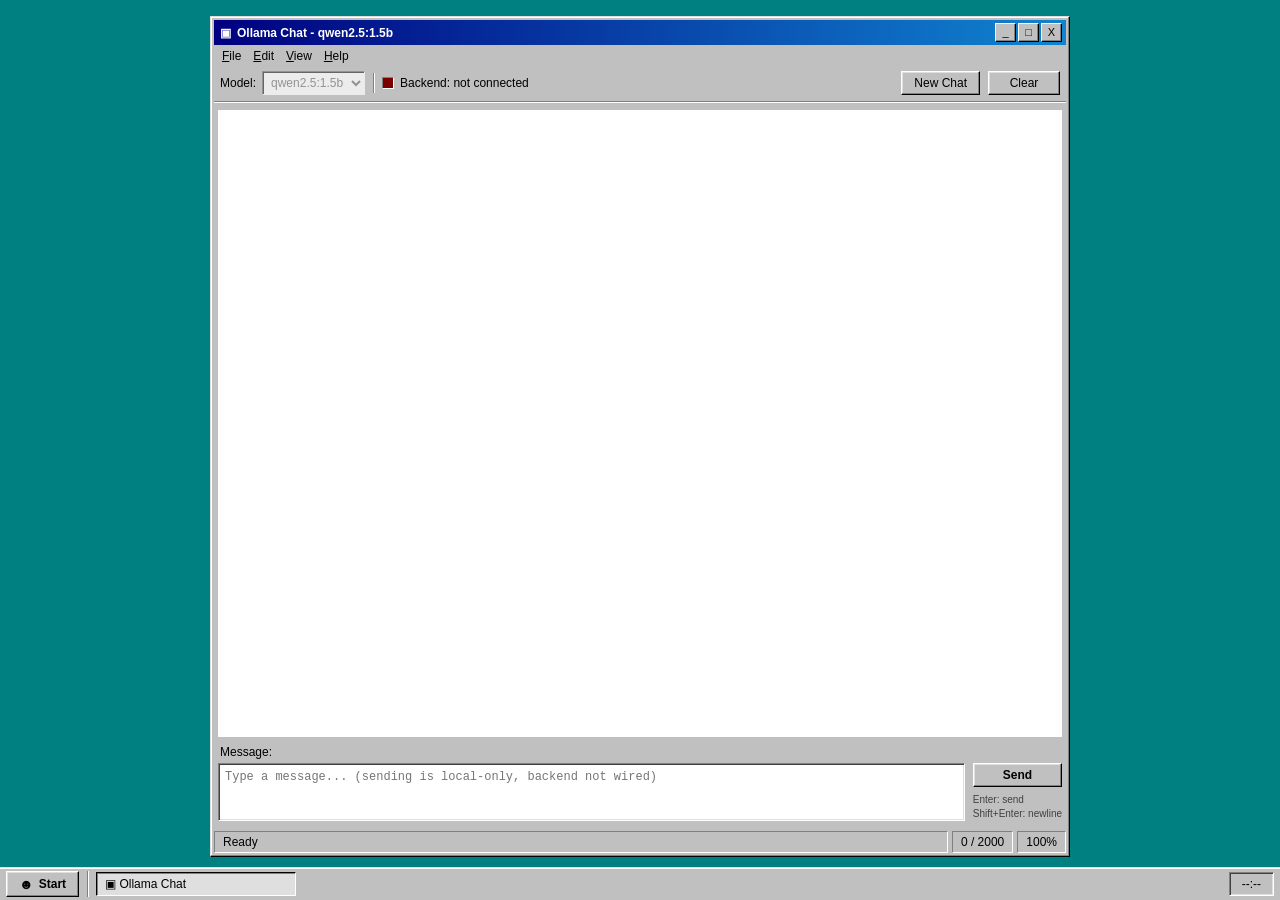
==== frontend/index.html @ ef198e35 "frontend application" ====
<!DOCTYPE html>
<html lang="en">
<head>
	<meta charset="UTF-8">
	<meta name="viewport" content="width=device-width, initial-scale=1.0">
	<title>Ollama Chat - Windows 2000</title>
	<link rel="stylesheet" href="styles.css">
	<script src="app.js" defer></script>
</head>
<body>
	<div class="desktop">
		<section class="window" aria-label="Ollama chat window">
			<header class="title-bar">
				<div class="title-bar-text">
					<span class="title-icon" aria-hidden="true">&#9635;</span>
					<span>Ollama Chat - qwen2.5:1.5b</span>
				</div>
				<div class="title-bar-controls" aria-hidden="true">
					<button class="title-btn" type="button" tabindex="-1" title="Minimize">_</button>
					<button class="title-btn" type="button" tabindex="-1" title="Maximize">&#9633;</button>
					<button class="title-btn title-btn-close" type="button" tabindex="-1" title="Close">X</button>
				</div>
			</header>

			<nav class="menu-bar" aria-label="Window menu">
				<span class="menu-item"><u>F</u>ile</span>
				<span class="menu-item"><u>E</u>dit</span>
				<span class="menu-item"><u>V</u>iew</span>
				<span class="menu-item"><u>H</u>elp</span>
			</nav>

			<div class="toolbar">
				<label class="toolbar-group" for="model-select">
					<span class="toolbar-label">Model:</span>
					<select id="model-select" class="win2000-select" disabled title="Model selection is display-only until backend is wired">
						<option selected>qwen2.5:1.5b</option>
						<option>gemma2:2b</option>
					</select>
				</label>
				<span class="toolbar-separator" aria-hidden="true"></span>
				<span class="toolbar-group">
					<span class="status-lamp status-lamp-off" id="backend-lamp" aria-hidden="true"></span>
					<span class="toolbar-label" id="backend-label">Backend: not connected</span>
				</span>
				<span class="toolbar-spacer"></span>
				<button class="win2000-btn" id="new-chat-btn" type="button">New Chat</button>
				<button class="win2000-btn" id="clear-btn" type="button">Clear</button>
			</div>

			<main class="chat-scroll" id="chat-scroll">
				<div class="chat-inner" id="chat-log" aria-live="polite" aria-label="Conversation"></div>
			</main>

			<footer class="composer">
				<label class="composer-label" for="composer-input">Message:</label>
				<div class="composer-row">
					<textarea
						id="composer-input"
						class="win2000-inset composer-input"
						rows="3"
						maxlength="2000"
						placeholder="Type a message... (sending is local-only, backend not wired)"
					></textarea>
					<div class="composer-buttons">
						<button class="win2000-btn win2000-btn-default" id="send-btn" type="button">Send</button>
						<span class="composer-hint">Enter: send<br>Shift+Enter: newline</span>
					</div>
				</div>
			</footer>

			<div class="status-bar">
				<span class="status-cell status-cell-wide" id="status-text">Ready</span>
				<span class="status-cell" id="char-count">0 / 2000</span>
				<span class="status-cell">100%</span>
			</div>
		</section>

		<footer class="taskbar">
			<button class="win2000-btn start-btn" type="button">
				<span class="start-logo" aria-hidden="true">&#9787;</span>
				<strong>Start</strong>
			</button>
			<span class="taskbar-divider" aria-hidden="true"></span>
			<span class="taskbar-task taskbar-task-active">
				<span aria-hidden="true">&#9635;</span>
				Ollama Chat
			</span>
			<span class="taskbar-spacer"></span>
			<span class="taskbar-clock win2000-inset" id="taskbar-clock">--:--</span>
		</footer>
	</div>
</body>
</html>
---- frontend/styles.css ----
/* Windows 2000 chat theme. Why separate file: keeps structure in HTML and behavior in JS. */

:root {
	--w2k-face: #c0c0c0;
	--w2k-light: #ffffff;
	--w2k-mid-light: #dfdfdf;
	--w2k-shadow: #808080;
	--w2k-dark: #404040;
	--w2k-black: #000000;
	--w2k-navy: #000080;
	--w2k-title-end: #1084d0;
	--w2k-desktop: #008080;
	--w2k-paper: #ffffff;
	--w2k-selection: #000080;
	--w2k-user-bubble: #ffffe1;
	--w2k-assistant-bubble: #ffffff;
}

* {
	box-sizing: border-box;
}

html, body {
	margin: 0;
	padding: 0;
	height: 100%;
}

body {
	font-family: Tahoma, "MS Sans Serif", Geneva, Verdana, sans-serif;
	font-size: 12px;
	color: var(--w2k-black);
	background: var(--w2k-desktop);
	overflow: hidden;
}

.desktop {
	display: flex;
	flex-direction: column;
	height: 100vh;
	padding: 16px 16px 0 16px;
}

/* Main window with classic raised bevel */
.window {
	display: flex;
	flex-direction: column;
	flex: 1;
	min-height: 0;
	max-width: 860px;
	width: 100%;
	margin: 0 auto;
	background: var(--w2k-face);
	border-top: 1px solid var(--w2k-mid-light);
	border-left: 1px solid var(--w2k-mid-light);
	border-right: 1px solid var(--w2k-black);
	border-bottom: 1px solid var(--w2k-black);
	box-shadow: inset -1px -1px 0 var(--w2k-shadow), inset 1px 1px 0 var(--w2k-light);
	padding: 3px;
}

/* Title bar */
.title-bar {
	display: flex;
	align-items: center;
	justify-content: space-between;
	background: linear-gradient(to right, var(--w2k-navy), var(--w2k-title-end));
	color: var(--w2k-light);
	padding: 3px 4px 3px 6px;
	font-weight: bold;
	user-select: none;
}

.title-bar-text {
	display: flex;
	align-items: center;
	gap: 6px;
	white-space: nowrap;
	overflow: hidden;
	text-overflow: ellipsis;
}

.title-icon {
	font-size: 12px;
}

.title-bar-controls {
	display: flex;
	gap: 2px;
}

.title-btn {
	width: 21px;
	height: 19px;
	font-size: 11px;
	line-height: 1;
	background: var(--w2k-face);
	border-top: 1px solid var(--w2k-light);
	border-left: 1px solid var(--w2k-light);
	border-right: 1px solid var(--w2k-black);
	border-bottom: 1px solid var(--w2k-black);
	box-shadow: inset -1px -1px 0 var(--w2k-shadow);
	cursor: default;
	padding: 0;
}

/* Menu + toolbar */
.menu-bar {
	display: flex;
	gap: 12px;
	padding: 4px 8px;
	user-select: none;
}

.menu-item {
	cursor: default;
}

.toolbar {
	display: flex;
	align-items: center;
	gap: 8px;
	padding: 4px 6px 6px 6px;
	border-bottom: 1px solid var(--w2k-shadow);
	box-shadow: 0 1px 0 var(--w2k-light);
	flex-wrap: wrap;
}

.toolbar-group {
	display: flex;
	align-items: center;
	gap: 6px;
}

.toolbar-label {
	white-space: nowrap;
}

.toolbar-separator {
	width: 1px;
	height: 20px;
	background: var(--w2k-shadow);
	box-shadow: 1px 0 0 var(--w2k-light);
}

.toolbar-spacer {
	flex: 1;
}

/* Classic controls */
.win2000-btn {
	font-family: inherit;
	font-size: 12px;
	min-width: 72px;
	padding: 4px 12px;
	background: var(--w2k-face);
	border-top: 1px solid var(--w2k-light);
	border-left: 1px solid var(--w2k-light);
	border-right: 1px solid var(--w2k-black);
	border-bottom: 1px solid var(--w2k-black);
	box-shadow: inset -1px -1px 0 var(--w2k-shadow), inset 1px 1px 0 var(--w2k-mid-light);
	cursor: pointer;
}

.win2000-btn:active {
	box-shadow: inset 1px 1px 0 var(--w2k-shadow);
	border-top: 1px solid var(--w2k-black);
	border-left: 1px solid var(--w2k-black);
	border-right: 1px solid var(--w2k-light);
	border-bottom: 1px solid var(--w2k-light);
}

.win2000-btn:focus-visible {
	outline: 1px dotted var(--w2k-black);
	outline-offset: -4px;
}

.win2000-btn-default {
	font-weight: bold;
}

.win2000-select {
	font-family: inherit;
	font-size: 12px;
	background: var(--w2k-paper);
	padding: 3px 4px;
	border-top: 1px solid var(--w2k-shadow);
	border-left: 1px solid var(--w2k-shadow);
	border-right: 1px solid var(--w2k-light);
	border-bottom: 1px solid var(--w2k-light);
	box-shadow: inset 1px 1px 0 var(--w2k-dark);
}

.win2000-inset {
	border-top: 1px solid var(--w2k-shadow);
	border-left: 1px solid var(--w2k-shadow);
	border-right: 1px solid var(--w2k-light);
	border-bottom: 1px solid var(--w2k-light);
	box-shadow: inset 1px 1px 0 var(--w2k-dark), inset -1px -1px 0 var(--w2k-mid-light);
}

/* Backend lamp is display-only for now */
.status-lamp {
	display: inline-block;
	width: 12px;
	height: 12px;
	border-top: 1px solid var(--w2k-shadow);
	border-left: 1px solid var(--w2k-shadow);
	border-right: 1px solid var(--w2k-light);
	border-bottom: 1px solid var(--w2k-light);
	background: var(--w2k-shadow);
}

.status-lamp-off {
	background: #7a0000;
}

/* Chat area */
.chat-scroll {
	flex: 1;
	min-height: 120px;
	margin: 8px 4px 6px 4px;
	background: var(--w2k-paper);
	overflow-y: auto;
}

.chat-inner {
	display: flex;
	flex-direction: column;
	gap: 10px;
	padding: 12px;
}

.msg-row {
	display: flex;
}

.msg-row-user {
	justify-content: flex-end;
}

.msg-row-assistant,
.msg-row-system {
	justify-content: flex-start;
}

.msg-box {
	max-width: 75%;
	padding: 8px 10px;
	border-top: 1px solid var(--w2k-light);
	border-left: 1px solid var(--w2k-light);
	border-right: 1px solid var(--w2k-shadow);
	border-bottom: 1px solid var(--w2k-shadow);
	box-shadow: 1px 1px 0 var(--w2k-black);
}

.msg-user {
	background: var(--w2k-user-bubble);
}

.msg-assistant {
	background: var(--w2k-assistant-bubble);
}

.msg-system {
	background: var(--w2k-face);
	font-style: italic;
	max-width: 100%;
	width: 100%;
}

.msg-head {
	font-weight: bold;
	margin-bottom: 4px;
}

.msg-body {
	white-space: pre-wrap;
	word-break: break-word;
	line-height: 1.45;
}

.msg-time {
	margin-top: 6px;
	font-size: 10px;
	color: var(--w2k-shadow);
}

/* Composer */
.composer {
	padding: 0 4px 4px 4px;
}

.composer-label {
	display: block;
	margin: 2px 2px 4px 2px;
}

.composer-row {
	display: flex;
	gap: 8px;
	align-items: stretch;
}

.composer-input {
	flex: 1;
	resize: none;
	font-family: "Courier New", monospace;
	font-size: 12px;
	padding: 6px;
	background: var(--w2k-paper);
}

.composer-input:focus {
	outline: none;
}

.composer-buttons {
	display: flex;
	flex-direction: column;
	gap: 6px;
	align-items: stretch;
}

.composer-hint {
	font-size: 10px;
	color: var(--w2k-dark);
	line-height: 1.4;
}

/* Status bar */
.status-bar {
	display: flex;
	gap: 4px;
	margin-top: 6px;
}

.status-cell {
	flex: 0 0 auto;
	padding: 3px 8px;
	border-top: 1px solid var(--w2k-shadow);
	border-left: 1px solid var(--w2k-shadow);
	border-right: 1px solid var(--w2k-light);
	border-bottom: 1px solid var(--w2k-light);
	background: var(--w2k-face);
	white-space: nowrap;
}

.status-cell-wide {
	flex: 1;
	overflow: hidden;
	text-overflow: ellipsis;
}

/* Taskbar */
.taskbar {
	display: flex;
	align-items: center;
	gap: 8px;
	margin: 10px -16px 0 -16px;
	padding: 3px 6px;
	background: var(--w2k-face);
	border-top: 1px solid var(--w2k-mid-light);
	box-shadow: inset 0 1px 0 var(--w2k-light);
}

.start-btn {
	display: flex;
	align-items: center;
	gap: 5px;
	min-width: 0;
	font-weight: bold;
}

.start-logo {
	font-size: 14px;
}

.taskbar-divider {
	width: 1px;
	align-self: stretch;
	background: var(--w2k-shadow);
	box-shadow: 1px 0 0 var(--w2k-light);
}

.taskbar-task {
	flex: 0 1 200px;
	padding: 4px 8px;
	white-space: nowrap;
	overflow: hidden;
	text-overflow: ellipsis;
	border-top: 1px solid var(--w2k-black);
	border-left: 1px solid var(--w2k-black);
	border-right: 1px solid var(--w2k-light);
	border-bottom: 1px solid var(--w2k-light);
	box-shadow: inset 1px 1px 0 var(--w2k-shadow);
	background: var(--w2k-mid-light);
}

.taskbar-spacer {
	flex: 1;
}

.taskbar-clock {
	padding: 4px 12px;
	background: var(--w2k-face);
}

@media (max-width: 560px) {
	.desktop {
		padding: 8px 8px 0 8px;
	}

	.msg-box {
		max-width: 100%;
	}

	.composer-row {
		flex-direction: column;
	}
}
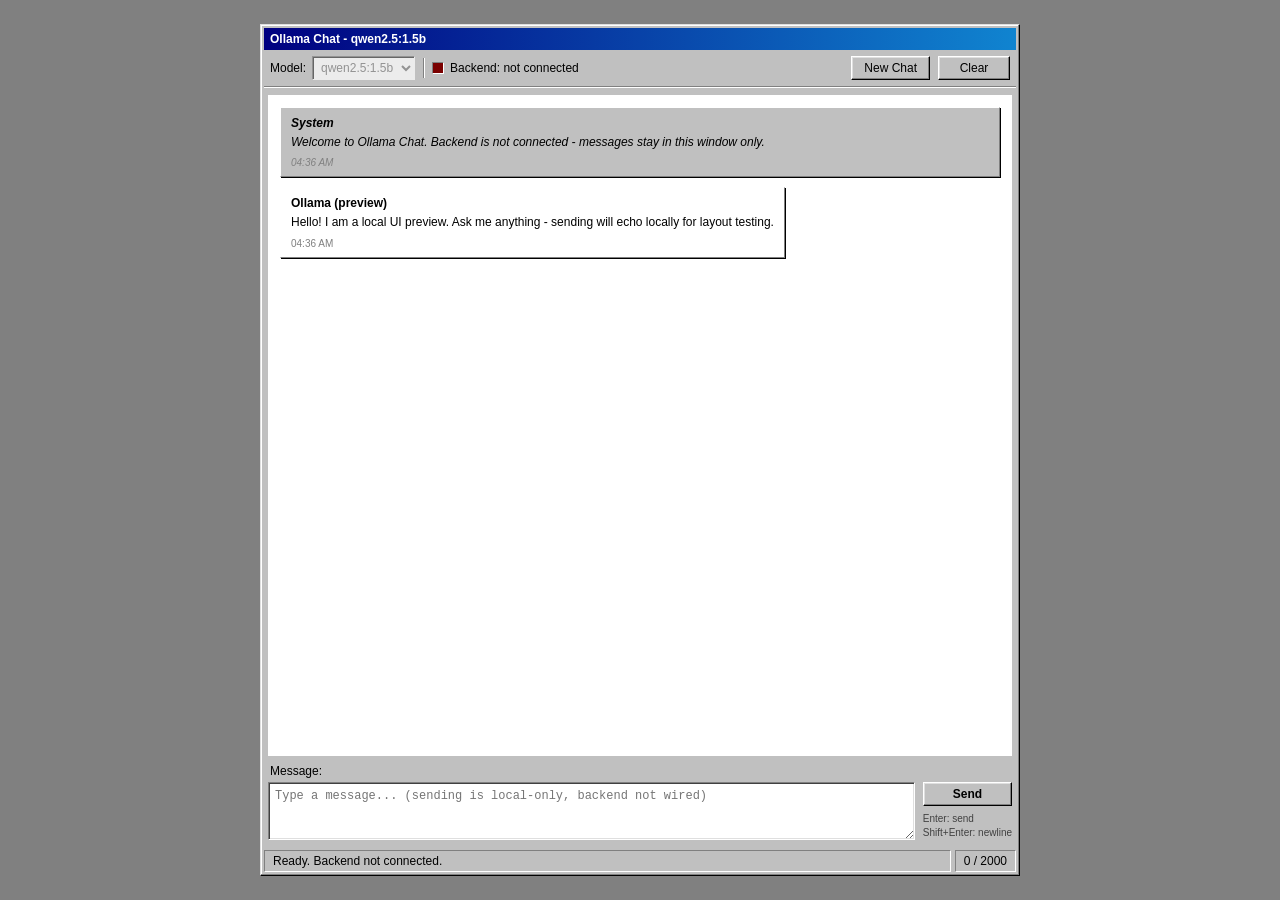
==== commit fa5b820d: "removed desktop style" ====
--- a/frontend/index.html
+++ b/frontend/index.html
@@ -3,31 +3,18 @@
 <head>
 	<meta charset="UTF-8">
 	<meta name="viewport" content="width=device-width, initial-scale=1.0">
-	<title>Ollama Chat - Windows 2000</title>
+	<title>Ollama Chat</title>
 	<link rel="stylesheet" href="styles.css">
 	<script src="app.js" defer></script>
 </head>
 <body>
-	<div class="desktop">
-		<section class="window" aria-label="Ollama chat window">
+	<main class="page">
+		<section class="window" aria-label="Ollama chat">
 			<header class="title-bar">
 				<div class="title-bar-text">
-					<span class="title-icon" aria-hidden="true">&#9635;</span>
 					<span>Ollama Chat - qwen2.5:1.5b</span>
 				</div>
-				<div class="title-bar-controls" aria-hidden="true">
-					<button class="title-btn" type="button" tabindex="-1" title="Minimize">_</button>
-					<button class="title-btn" type="button" tabindex="-1" title="Maximize">&#9633;</button>
-					<button class="title-btn title-btn-close" type="button" tabindex="-1" title="Close">X</button>
-				</div>
 			</header>
-
-			<nav class="menu-bar" aria-label="Window menu">
-				<span class="menu-item"><u>F</u>ile</span>
-				<span class="menu-item"><u>E</u>dit</span>
-				<span class="menu-item"><u>V</u>iew</span>
-				<span class="menu-item"><u>H</u>elp</span>
-			</nav>
 
 			<div class="toolbar">
 				<label class="toolbar-group" for="model-select">
@@ -39,17 +26,17 @@
 				</label>
 				<span class="toolbar-separator" aria-hidden="true"></span>
 				<span class="toolbar-group">
-					<span class="status-lamp status-lamp-off" id="backend-lamp" aria-hidden="true"></span>
-					<span class="toolbar-label" id="backend-label">Backend: not connected</span>
+					<span class="status-lamp status-lamp-off" aria-hidden="true"></span>
+					<span class="toolbar-label">Backend: not connected</span>
 				</span>
 				<span class="toolbar-spacer"></span>
 				<button class="win2000-btn" id="new-chat-btn" type="button">New Chat</button>
 				<button class="win2000-btn" id="clear-btn" type="button">Clear</button>
 			</div>
 
-			<main class="chat-scroll" id="chat-scroll">
+			<div class="chat-scroll" id="chat-scroll">
 				<div class="chat-inner" id="chat-log" aria-live="polite" aria-label="Conversation"></div>
-			</main>
+			</div>
 
 			<footer class="composer">
 				<label class="composer-label" for="composer-input">Message:</label>
@@ -71,23 +58,8 @@
 			<div class="status-bar">
 				<span class="status-cell status-cell-wide" id="status-text">Ready</span>
 				<span class="status-cell" id="char-count">0 / 2000</span>
-				<span class="status-cell">100%</span>
 			</div>
 		</section>
-
-		<footer class="taskbar">
-			<button class="win2000-btn start-btn" type="button">
-				<span class="start-logo" aria-hidden="true">&#9787;</span>
-				<strong>Start</strong>
-			</button>
-			<span class="taskbar-divider" aria-hidden="true"></span>
-			<span class="taskbar-task taskbar-task-active">
-				<span aria-hidden="true">&#9635;</span>
-				Ollama Chat
-			</span>
-			<span class="taskbar-spacer"></span>
-			<span class="taskbar-clock win2000-inset" id="taskbar-clock">--:--</span>
-		</footer>
-	</div>
+	</main>
 </body>
 </html>
--- a/frontend/styles.css
+++ b/frontend/styles.css
@@ -1,4 +1,4 @@
-/* Windows 2000 chat theme. Why separate file: keeps structure in HTML and behavior in JS. */
+/* Win2000 widget theme. Why separate file: keeps structure in HTML and behavior in JS. */
 
 :root {
 	--w2k-face: #c0c0c0;
@@ -9,9 +9,8 @@
 	--w2k-black: #000000;
 	--w2k-navy: #000080;
 	--w2k-title-end: #1084d0;
-	--w2k-desktop: #008080;
+	--w2k-page: #808080;
 	--w2k-paper: #ffffff;
-	--w2k-selection: #000080;
 	--w2k-user-bubble: #ffffe1;
 	--w2k-assistant-bubble: #ffffff;
 }
@@ -23,33 +22,31 @@
 html, body {
 	margin: 0;
 	padding: 0;
-	height: 100%;
 }
 
 body {
 	font-family: Tahoma, "MS Sans Serif", Geneva, Verdana, sans-serif;
 	font-size: 12px;
 	color: var(--w2k-black);
-	background: var(--w2k-desktop);
-	overflow: hidden;
-}
-
-.desktop {
+	background: var(--w2k-page);
+}
+
+.page {
+	display: flex;
+	justify-content: center;
+	padding: 24px 16px;
+	min-height: 100vh;
+}
+
+/* App panel with classic raised bevel */
+.window {
 	display: flex;
 	flex-direction: column;
-	height: 100vh;
-	padding: 16px 16px 0 16px;
-}
-
-/* Main window with classic raised bevel */
-.window {
-	display: flex;
-	flex-direction: column;
-	flex: 1;
-	min-height: 0;
-	max-width: 860px;
 	width: 100%;
-	margin: 0 auto;
+	max-width: 760px;
+	height: calc(100vh - 48px);
+	min-height: 480px;
+	max-height: 900px;
 	background: var(--w2k-face);
 	border-top: 1px solid var(--w2k-mid-light);
 	border-left: 1px solid var(--w2k-mid-light);
@@ -59,68 +56,28 @@
 	padding: 3px;
 }
 
-/* Title bar */
+/* Title bar keeps the Win2000 gradient, without OS window buttons */
 .title-bar {
 	display: flex;
 	align-items: center;
-	justify-content: space-between;
 	background: linear-gradient(to right, var(--w2k-navy), var(--w2k-title-end));
 	color: var(--w2k-light);
-	padding: 3px 4px 3px 6px;
+	padding: 4px 6px;
 	font-weight: bold;
 	user-select: none;
 }
 
 .title-bar-text {
-	display: flex;
-	align-items: center;
-	gap: 6px;
 	white-space: nowrap;
 	overflow: hidden;
 	text-overflow: ellipsis;
 }
 
-.title-icon {
-	font-size: 12px;
-}
-
-.title-bar-controls {
-	display: flex;
-	gap: 2px;
-}
-
-.title-btn {
-	width: 21px;
-	height: 19px;
-	font-size: 11px;
-	line-height: 1;
-	background: var(--w2k-face);
-	border-top: 1px solid var(--w2k-light);
-	border-left: 1px solid var(--w2k-light);
-	border-right: 1px solid var(--w2k-black);
-	border-bottom: 1px solid var(--w2k-black);
-	box-shadow: inset -1px -1px 0 var(--w2k-shadow);
-	cursor: default;
-	padding: 0;
-}
-
-/* Menu + toolbar */
-.menu-bar {
-	display: flex;
-	gap: 12px;
-	padding: 4px 8px;
-	user-select: none;
-}
-
-.menu-item {
-	cursor: default;
-}
-
 .toolbar {
 	display: flex;
 	align-items: center;
 	gap: 8px;
-	padding: 4px 6px 6px 6px;
+	padding: 6px;
 	border-bottom: 1px solid var(--w2k-shadow);
 	box-shadow: 0 1px 0 var(--w2k-light);
 	flex-wrap: wrap;
@@ -304,7 +261,7 @@
 
 .composer-input {
 	flex: 1;
-	resize: none;
+	resize: vertical;
 	font-family: "Courier New", monospace;
 	font-size: 12px;
 	padding: 6px;
@@ -352,63 +309,13 @@
 	text-overflow: ellipsis;
 }
 
-/* Taskbar */
-.taskbar {
-	display: flex;
-	align-items: center;
-	gap: 8px;
-	margin: 10px -16px 0 -16px;
-	padding: 3px 6px;
-	background: var(--w2k-face);
-	border-top: 1px solid var(--w2k-mid-light);
-	box-shadow: inset 0 1px 0 var(--w2k-light);
-}
-
-.start-btn {
-	display: flex;
-	align-items: center;
-	gap: 5px;
-	min-width: 0;
-	font-weight: bold;
-}
-
-.start-logo {
-	font-size: 14px;
-}
-
-.taskbar-divider {
-	width: 1px;
-	align-self: stretch;
-	background: var(--w2k-shadow);
-	box-shadow: 1px 0 0 var(--w2k-light);
-}
-
-.taskbar-task {
-	flex: 0 1 200px;
-	padding: 4px 8px;
-	white-space: nowrap;
-	overflow: hidden;
-	text-overflow: ellipsis;
-	border-top: 1px solid var(--w2k-black);
-	border-left: 1px solid var(--w2k-black);
-	border-right: 1px solid var(--w2k-light);
-	border-bottom: 1px solid var(--w2k-light);
-	box-shadow: inset 1px 1px 0 var(--w2k-shadow);
-	background: var(--w2k-mid-light);
-}
-
-.taskbar-spacer {
-	flex: 1;
-}
-
-.taskbar-clock {
-	padding: 4px 12px;
-	background: var(--w2k-face);
-}
-
 @media (max-width: 560px) {
-	.desktop {
-		padding: 8px 8px 0 8px;
+	.page {
+		padding: 12px 8px;
+	}
+
+	.window {
+		height: calc(100vh - 24px);
 	}
 
 	.msg-box {
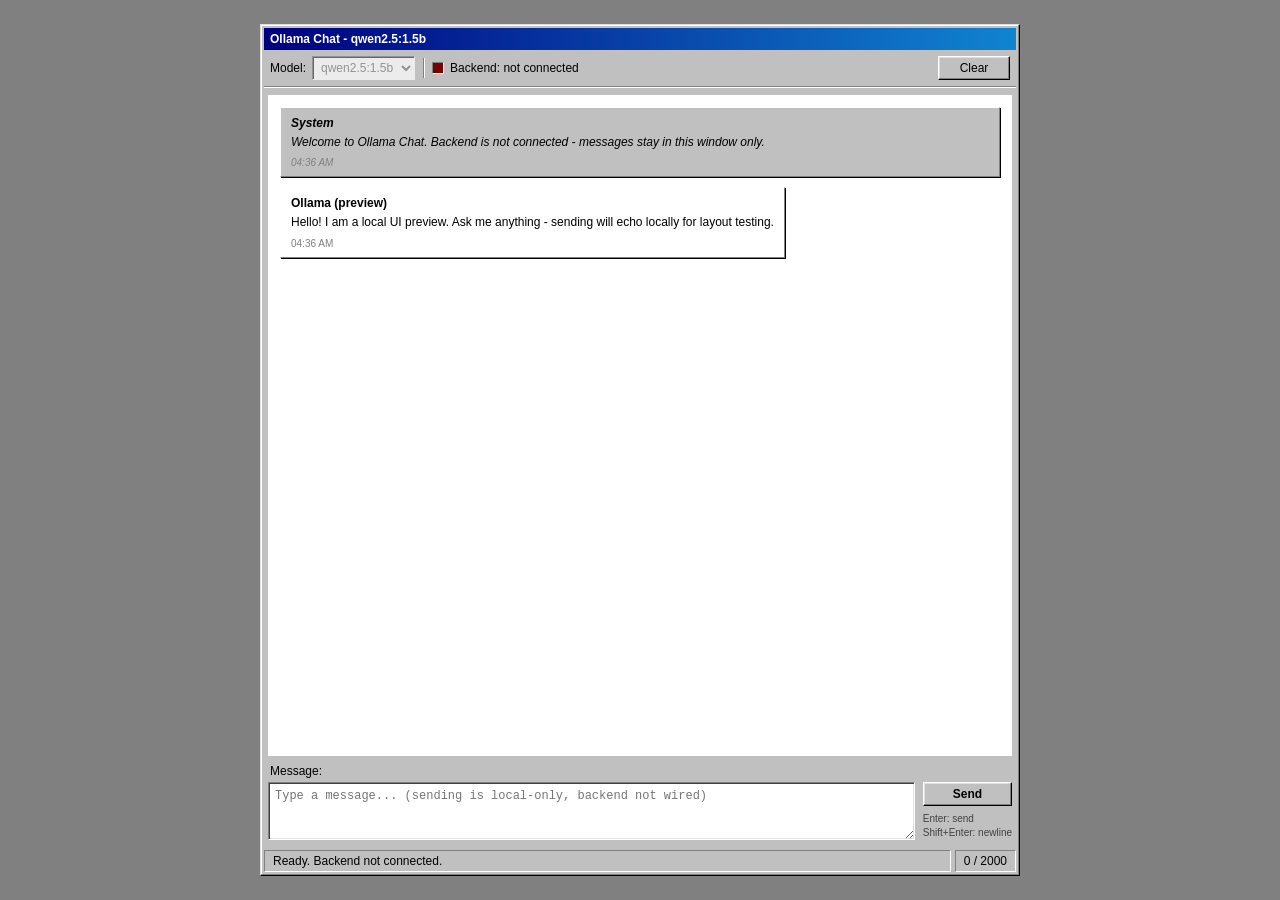
==== commit f332917d: "centered screen; removed new chat button" ====
--- a/frontend/index.html
+++ b/frontend/index.html
@@ -30,7 +30,6 @@
 					<span class="toolbar-label">Backend: not connected</span>
 				</span>
 				<span class="toolbar-spacer"></span>
-				<button class="win2000-btn" id="new-chat-btn" type="button">New Chat</button>
 				<button class="win2000-btn" id="clear-btn" type="button">Clear</button>
 			</div>
 
--- a/frontend/styles.css
+++ b/frontend/styles.css
@@ -34,6 +34,7 @@
 .page {
 	display: flex;
 	justify-content: center;
+	align-items: center;
 	padding: 24px 16px;
 	min-height: 100vh;
 }
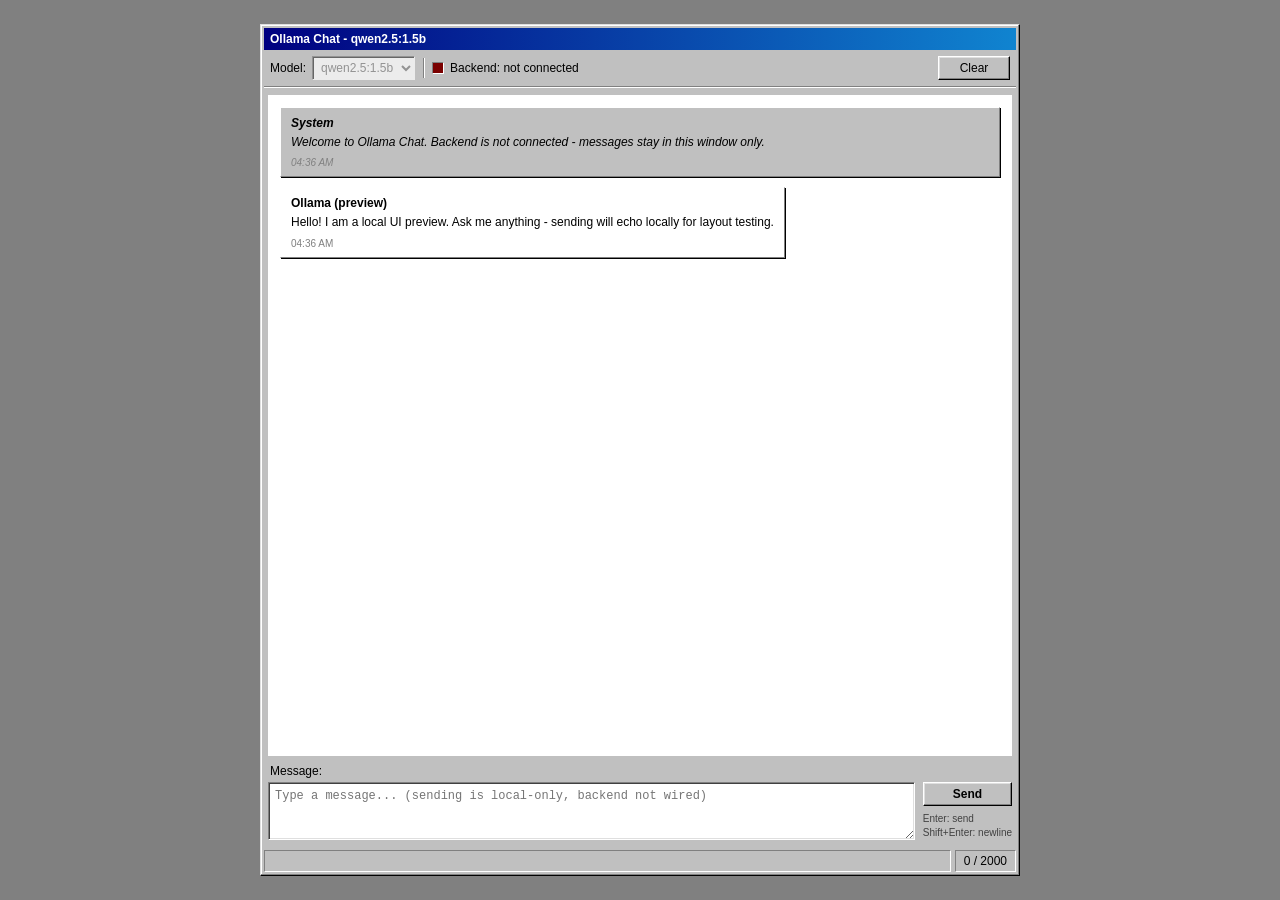
==== commit ebf51b44: "removed bottom description" ====
--- a/frontend/index.html
+++ b/frontend/index.html
@@ -55,7 +55,7 @@
 			</footer>
 
 			<div class="status-bar">
-				<span class="status-cell status-cell-wide" id="status-text">Ready</span>
+				<span class="status-cell status-cell-wide" aria-hidden="true"></span>
 				<span class="status-cell" id="char-count">0 / 2000</span>
 			</div>
 		</section>
--- a/frontend/styles.css
+++ b/frontend/styles.css
@@ -306,6 +306,7 @@
 
 .status-cell-wide {
 	flex: 1;
+	min-height: 14px;
 	overflow: hidden;
 	text-overflow: ellipsis;
 }
